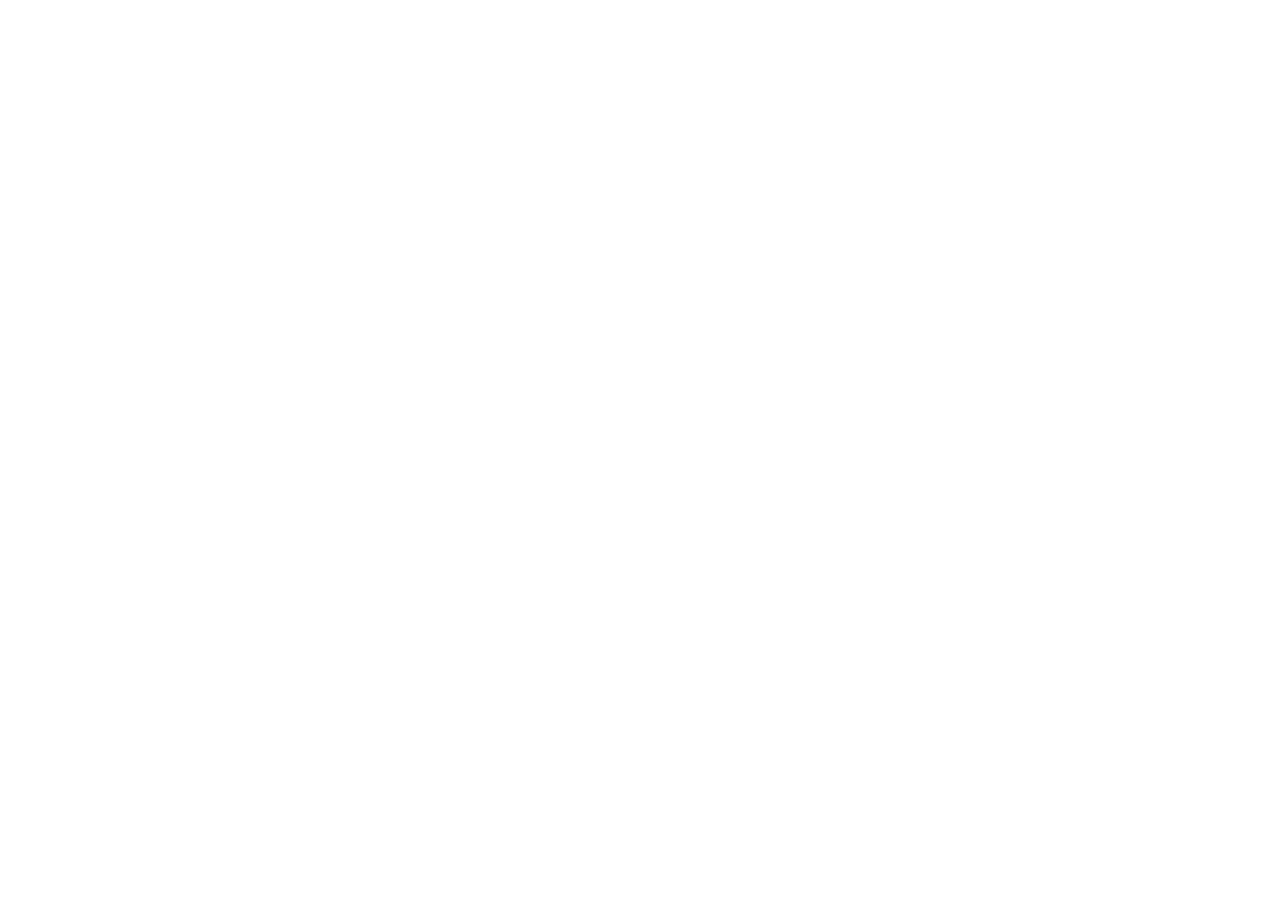
==== admin-marks.html @ d6185d38 "data" ====
<!DOCTYPE html>
<html class="nojs html css_verticalspacer" lang="en-GB">
 <head>

  <meta http-equiv="Content-type" content="text/html;charset=UTF-8"/>
  <meta name="generator" content="2018.1.0.386"/>
  <meta name="viewport" content="width=device-width, initial-scale=1.0"/>
  
  <script type="text/javascript">
   // Update the 'nojs'/'js' class on the html node
document.documentElement.className = document.documentElement.className.replace(/\bnojs\b/g, 'js');

// Check that all required assets are uploaded and up-to-date
if(typeof Muse == "undefined") window.Muse = {}; window.Muse.assets = {"required":["museutils.js", "museconfig.js", "jquery.watch.js", "require.js", "admin-marks.css"], "outOfDate":[]};
</script>
  
  <title>admin marks</title>
  <!-- CSS -->
  <link rel="stylesheet" type="text/css" href="css/site_global.css?crc=444006867"/>
  <link rel="stylesheet" type="text/css" href="css/admin-marks.css?crc=58371178" id="pagesheet"/>
   </head>
 <body>

  <div class="clearfix borderbox" id="page"><!-- column -->
   <div class="verticalspacer" data-offset-top="0" data-content-above-spacer="0" data-content-below-spacer="500" data-sizePolicy="fixed" data-pintopage="page_fixedLeft"></div>
  </div>
  <!-- Other scripts -->
  <script type="text/javascript">
   // Decide whether to suppress missing file error or not based on preference setting
var suppressMissingFileError = false
</script>
  <script type="text/javascript">
   window.Muse.assets.check=function(c){if(!window.Muse.assets.checked){window.Muse.assets.checked=!0;var b={},d=function(a,b){if(window.getComputedStyle){var c=window.getComputedStyle(a,null);return c&&c.getPropertyValue(b)||c&&c[b]||""}if(document.documentElement.currentStyle)return(c=a.currentStyle)&&c[b]||a.style&&a.style[b]||"";return""},a=function(a){if(a.match(/^rgb/))return a=a.replace(/\s+/g,"").match(/([\d\,]+)/gi)[0].split(","),(parseInt(a[0])<<16)+(parseInt(a[1])<<8)+parseInt(a[2]);if(a.match(/^\#/))return parseInt(a.substr(1),
16);return 0},f=function(f){for(var g=document.getElementsByTagName("link"),j=0;j<g.length;j++)if("text/css"==g[j].type){var l=(g[j].href||"").match(/\/?css\/([\w\-]+\.css)\?crc=(\d+)/);if(!l||!l[1]||!l[2])break;b[l[1]]=l[2]}g=document.createElement("div");g.className="version";g.style.cssText="display:none; width:1px; height:1px;";document.getElementsByTagName("body")[0].appendChild(g);for(j=0;j<Muse.assets.required.length;){var l=Muse.assets.required[j],k=l.match(/([\w\-\.]+)\.(\w+)$/),i=k&&k[1]?
k[1]:null,k=k&&k[2]?k[2]:null;switch(k.toLowerCase()){case "css":i=i.replace(/\W/gi,"_").replace(/^([^a-z])/gi,"_$1");g.className+=" "+i;i=a(d(g,"color"));k=a(d(g,"backgroundColor"));i!=0||k!=0?(Muse.assets.required.splice(j,1),"undefined"!=typeof b[l]&&(i!=b[l]>>>24||k!=(b[l]&16777215))&&Muse.assets.outOfDate.push(l)):j++;g.className="version";break;case "js":j++;break;default:throw Error("Unsupported file type: "+k);}}c?c().jquery!="1.8.3"&&Muse.assets.outOfDate.push("jquery-1.8.3.min.js"):Muse.assets.required.push("jquery-1.8.3.min.js");
g.parentNode.removeChild(g);if(Muse.assets.outOfDate.length||Muse.assets.required.length)g="Some files on the server may be missing or incorrect. Clear browser cache and try again. If the problem persists please contact website author.",f&&Muse.assets.outOfDate.length&&(g+="\nOut of date: "+Muse.assets.outOfDate.join(",")),f&&Muse.assets.required.length&&(g+="\nMissing: "+Muse.assets.required.join(",")),suppressMissingFileError?(g+="\nUse SuppressMissingFileError key in AppPrefs.xml to show missing file error pop up.",console.log(g)):alert(g)};location&&location.search&&location.search.match&&location.search.match(/muse_debug/gi)?
setTimeout(function(){f(!0)},5E3):f()}};
var muse_init=function(){require.config({baseUrl:""});require(["jquery","museutils","whatinput","jquery.watch"],function(c){var $ = c;$(document).ready(function(){try{
window.Muse.assets.check($);/* body */
Muse.Utils.transformMarkupToFixBrowserProblemsPreInit();/* body */
Muse.Utils.prepHyperlinks(true);/* body */
Muse.Utils.makeButtonsVisibleAfterSettingMinWidth();/* body */
Muse.Utils.fullPage('#page');/* 100% height page */
Muse.Utils.showWidgetsWhenReady();/* body */
Muse.Utils.transformMarkupToFixBrowserProblems();/* body */
}catch(b){if(b&&"function"==typeof b.notify?b.notify():Muse.Assert.fail("Error calling selector function: "+b),false)throw b;}})})};

</script>
  <!-- RequireJS script -->
  <script src="scripts/require.js?crc=7928878" type="text/javascript" async data-main="scripts/museconfig.js?crc=4286661555" onload="if (requirejs) requirejs.onError = function(requireType, requireModule) { if (requireType && requireType.toString && requireType.toString().indexOf && 0 <= requireType.toString().indexOf('#scripterror')) window.Muse.assets.check(); }" onerror="window.Muse.assets.check();"></script>
   </body>
</html>
---- css/site_global.css ----
html{min-height:100%;min-width:100%;-ms-text-size-adjust:none;}body,div,dl,dt,dd,ul,ol,li,nav,h1,h2,h3,h4,h5,h6,pre,code,form,fieldset,legend,input,button,textarea,p,blockquote,th,td,a{margin:0px;padding:0px;border-width:0px;border-style:solid;border-color:transparent;-webkit-transform-origin:left top;-ms-transform-origin:left top;-o-transform-origin:left top;transform-origin:left top;background-repeat:no-repeat;}button.submit-btn{-moz-box-sizing:content-box;-webkit-box-sizing:content-box;box-sizing:content-box;}.transition{-webkit-transition-property:background-image,background-position,background-color,border-color,border-radius,color,font-size,font-style,font-weight,letter-spacing,line-height,text-align,box-shadow,text-shadow,opacity;transition-property:background-image,background-position,background-color,border-color,border-radius,color,font-size,font-style,font-weight,letter-spacing,line-height,text-align,box-shadow,text-shadow,opacity;}.transition *{-webkit-transition:inherit;transition:inherit;}table{border-collapse:collapse;border-spacing:0px;}fieldset,img{border:0px;border-style:solid;-webkit-transform-origin:left top;-ms-transform-origin:left top;-o-transform-origin:left top;transform-origin:left top;}address,caption,cite,code,dfn,em,strong,th,var,optgroup{font-style:inherit;font-weight:inherit;}del,ins{text-decoration:none;}li{list-style:none;}caption,th{text-align:left;}h1,h2,h3,h4,h5,h6{font-size:100%;font-weight:inherit;}input,button,textarea,select,optgroup,option{font-family:inherit;font-size:inherit;font-style:inherit;font-weight:inherit;}.form-grp input,.form-grp textarea{-webkit-appearance:none;-webkit-border-radius:0;}body{font-family:Arial, Helvetica Neue, Helvetica, sans-serif;text-align:left;font-size:14px;line-height:17px;word-wrap:break-word;text-rendering:optimizeLegibility;-moz-font-feature-settings:'liga';-ms-font-feature-settings:'liga';-webkit-font-feature-settings:'liga';font-feature-settings:'liga';}a:link{color:#0000FF;text-decoration:underline;}a:visited{color:#800080;text-decoration:underline;}a:hover{color:#0000FF;text-decoration:underline;}a:active{color:#EE0000;text-decoration:underline;}a.nontext{color:black;text-decoration:none;font-style:normal;font-weight:normal;}.normal_text{color:#000000;direction:ltr;font-family:Arial, Helvetica Neue, Helvetica, sans-serif;font-size:14px;font-style:normal;font-weight:normal;letter-spacing:0px;line-height:17px;text-align:left;text-decoration:none;text-indent:0px;text-transform:none;vertical-align:0px;padding:0px;}.list0 li:before{position:absolute;right:100%;letter-spacing:0px;text-decoration:none;font-weight:normal;font-style:normal;}.rtl-list li:before{right:auto;left:100%;}.nls-None > li:before,.nls-None .list3 > li:before,.nls-None .list6 > li:before{margin-right:6px;content:'•';}.nls-None .list1 > li:before,.nls-None .list4 > li:before,.nls-None .list7 > li:before{margin-right:6px;content:'○';}.nls-None,.nls-None .list1,.nls-None .list2,.nls-None .list3,.nls-None .list4,.nls-None .list5,.nls-None .list6,.nls-None .list7,.nls-None .list8{padding-left:34px;}.nls-None.rtl-list,.nls-None .list1.rtl-list,.nls-None .list2.rtl-list,.nls-None .list3.rtl-list,.nls-None .list4.rtl-list,.nls-None .list5.rtl-list,.nls-None .list6.rtl-list,.nls-None .list7.rtl-list,.nls-None .list8.rtl-list{padding-left:0px;padding-right:34px;}.nls-None .list2 > li:before,.nls-None .list5 > li:before,.nls-None .list8 > li:before{margin-right:6px;content:'-';}.nls-None.rtl-list > li:before,.nls-None .list1.rtl-list > li:before,.nls-None .list2.rtl-list > li:before,.nls-None .list3.rtl-list > li:before,.nls-None .list4.rtl-list > li:before,.nls-None .list5.rtl-list > li:before,.nls-None .list6.rtl-list > li:before,.nls-None .list7.rtl-list > li:before,.nls-None .list8.rtl-list > li:before{margin-right:0px;margin-left:6px;}.TabbedPanelsTab{white-space:nowrap;}.MenuBar .MenuBarView,.MenuBar .SubMenuView{display:block;list-style:none;}.MenuBar .SubMenu{display:none;position:absolute;}.NoWrap{white-space:nowrap;word-wrap:normal;}.rootelem{margin-left:auto;margin-right:auto;}.colelem{display:inline;float:left;clear:both;}.clearfix:after{content:"\0020";visibility:hidden;display:block;height:0px;clear:both;}*:first-child+html .clearfix{zoom:1;}.clip_frame{overflow:hidden;}.popup_anchor{position:relative;width:0px;height:0px;}.allow_click_through *{pointer-events:auto;}.popup_element{z-index:100000;}.svg{display:block;vertical-align:top;}span.wrap{content:'';clear:left;display:block;}span.actAsInlineDiv{display:inline-block;}.position_content,.excludeFromNormalFlow{float:left;}.preload_images{position:absolute;overflow:hidden;left:-9999px;top:-9999px;height:1px;width:1px;}.preload{height:1px;width:1px;}.animateStates{-webkit-transition:0.3s ease-in-out;-moz-transition:0.3s ease-in-out;-o-transition:0.3s ease-in-out;transition:0.3s ease-in-out;}[data-whatinput="mouse"] *:focus,[data-whatinput="touch"] *:focus,input:focus,textarea:focus{outline:none;}textarea{resize:none;overflow:auto;}.allow_click_through,.fld-prompt{pointer-events:none;}.wrapped-input{position:absolute;top:0px;left:0px;background:transparent;border:none;}.submit-btn{z-index:50000;cursor:pointer;}.anchor_item{width:22px;height:18px;}.MenuBar .SubMenuVisible,.MenuBarVertical .SubMenuVisible,.MenuBar .SubMenu .SubMenuVisible,.popup_element.Active,span.actAsPara,.actAsDiv,a.nonblock.nontext,img.block{display:block;}.widget_invisible,.js .invi,.js .mse_pre_init{visibility:hidden;}.ose_ei{visibility:hidden;z-index:0;}.no_vert_scroll{overflow-y:hidden;}.always_vert_scroll{overflow-y:scroll;}.always_horz_scroll{overflow-x:scroll;}.fullscreen{overflow:hidden;left:0px;top:0px;position:fixed;height:100%;width:100%;-moz-box-sizing:border-box;-webkit-box-sizing:border-box;-ms-box-sizing:border-box;box-sizing:border-box;}.fullwidth{position:absolute;}.borderbox{-moz-box-sizing:border-box;-webkit-box-sizing:border-box;-ms-box-sizing:border-box;box-sizing:border-box;}.scroll_wrapper{position:absolute;overflow:auto;left:0px;right:0px;top:0px;bottom:0px;padding-top:0px;padding-bottom:0px;margin-top:0px;margin-bottom:0px;}.browser_width > *{position:absolute;left:0px;right:0px;}.grpelem,.accordion_wrapper{display:inline;float:left;}.fld-checkbox input[type=checkbox],.fld-radiobutton input[type=radio]{position:absolute;overflow:hidden;clip:rect(0px, 0px, 0px, 0px);height:1px;width:1px;margin:-1px;padding:0px;border:0px;}.fld-checkbox input[type=checkbox] + label,.fld-radiobutton input[type=radio] + label{display:inline-block;background-repeat:no-repeat;cursor:pointer;float:left;width:100%;height:100%;}.pointer_cursor,.fld-recaptcha-mode,.fld-recaptcha-refresh,.fld-recaptcha-help{cursor:pointer;}p,h1,h2,h3,h4,h5,h6,ol,ul,span.actAsPara{max-height:1000000px;}.superscript{vertical-align:super;font-size:66%;line-height:0px;}.subscript{vertical-align:sub;font-size:66%;line-height:0px;}.horizontalSlideShow{-ms-touch-action:pan-y;touch-action:pan-y;}.verticalSlideShow{-ms-touch-action:pan-x;touch-action:pan-x;}.colelem100,.verticalspacer{clear:both;}.list0 li,.MenuBar .MenuItemContainer,.SlideShowContentPanel .fullscreen img,.css_verticalspacer .verticalspacer{position:relative;}.popup_element.Inactive,.js .disn,.js .an_invi,.hidden,.breakpoint{display:none;}#muse_css_mq{position:absolute;display:none;background-color:#FFFFFE;}.fluid_height_spacer{width:0.01px;}.muse_check_css{display:none;position:fixed;}@media screen and (-webkit-min-device-pixel-ratio:0){body{text-rendering:auto;}}
---- css/admin-marks.css ----
.version.admin_marks{color:#000003;background-color:#7AAC6A;}#page{z-index:1;min-height:0px;background-image:none;border-width:0px;border-color:#000000;background-color:transparent;padding-bottom:500px;width:100%;max-width:480px;margin-left:auto;margin-right:auto;}.css_verticalspacer .verticalspacer{height:calc(100vh - 500px);}#muse_css_mq,.html{background-color:#FFFFFF;}body{position:relative;min-width:320px;}
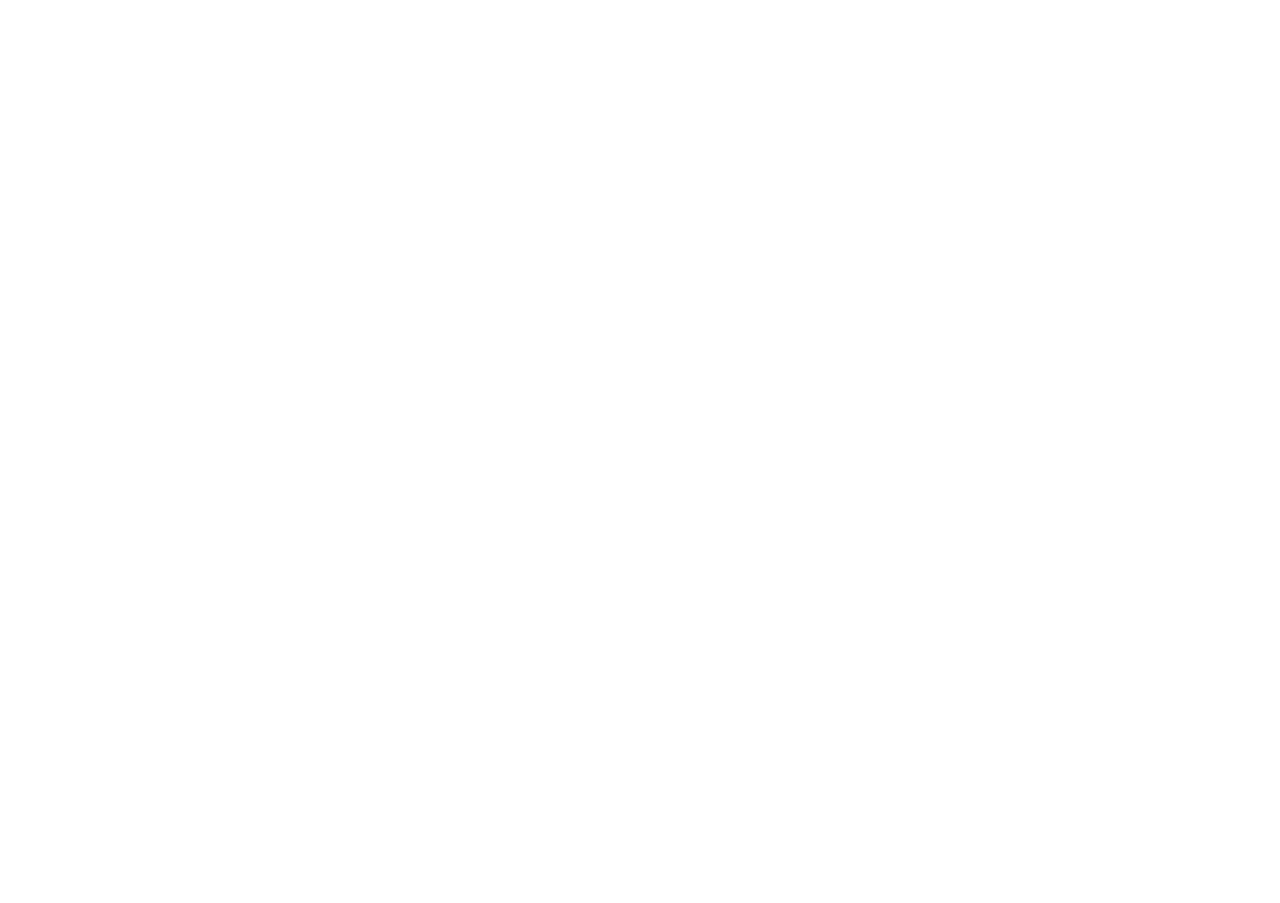
==== commit 38f59fae: "data" ====
--- a/admin-marks.html
+++ b/admin-marks.html
@@ -17,13 +17,127 @@
   <title>admin marks</title>
   <!-- CSS -->
   <link rel="stylesheet" type="text/css" href="css/site_global.css?crc=444006867"/>
-  <link rel="stylesheet" type="text/css" href="css/admin-marks.css?crc=58371178" id="pagesheet"/>
-   </head>
+  <link rel="stylesheet" type="text/css" href="css/master_a-master.css?crc=210888416"/>
+  <link rel="stylesheet" type="text/css" href="css/admin-marks.css?crc=3943865529" id="pagesheet"/>
+  <!-- IE-only CSS -->
+  <!--[if lt IE 9]>
+  <link rel="stylesheet" type="text/css" href="css/nomq_preview_master_a-master.css?crc=3824530138" id="nomq_pagesheet"/>
+  <![endif]-->
+    <!--HTML Widget code-->
+  
+	<script>(function(w,d,s,l,i){w[l]=w[l]||[];w[l].push({'gtm.start':
+	new Date().getTime(),event:'gtm.js'});var f=d.getElementsByTagName(s)[0],
+	j=d.createElement(s),dl=l!='dataLayer'?'&l='+l:'';j.async=true;j.src=
+	'https://www.googletagmanager.com/gtm.js?id='+i+dl;f.parentNode.insertBefore(j,f);
+	})(window,document,'script','dataLayer','GTM-NQWFQPR');</script>
+	
+
+				<style>
+				
+				body,img{
+				-webkit-animation-duration:4s;
+				animation-duration:4s;
+				-webkit-animation-name:load;
+				animation-name:load;
+				}
+				@keyframes load{
+				from {opacity:0;}
+				to {opacity:1;}
+				}
+				@-webkit-keyframes load{
+				from {opacity:0;}
+				to { opacity:1;}
+				}
+				</style>
+			
+<style>
+#preloader {
+	position: fixed;
+	top: 0;
+	left: 0;
+	right: 0;
+	bottom: 0;
+	background-color: #FFFFFF;
+	z-index: 99999;
+}
+
+#status {
+	width: 200px;
+	height: 200px;
+	position: absolute;
+	left: 50%;
+	top: 50%;
+	background-image: url(./assets/rubix-loader.gif);
+	background-repeat: no-repeat;
+	background-position: center;
+	margin: -100px 0 0 -100px;
+}
+</style>
+
+<style>
+
+</style>
+
+
+ </head>
  <body>
 
+  <!--HTML Widget code-->
+  
+<div id="preloader">
+	<div id="status"></div>
+</div>
+
+  
   <div class="clearfix borderbox" id="page"><!-- column -->
-   <div class="verticalspacer" data-offset-top="0" data-content-above-spacer="0" data-content-below-spacer="500" data-sizePolicy="fixed" data-pintopage="page_fixedLeft"></div>
+   <div class="position_content" id="page_position_content">
+    <div class="size_fixed colelem" id="u3330" data-sizePolicy="fixed" data-pintopage="page_fixedLeft"><!-- custom html -->
+     
+
+    </div>
+    <div class="size_fixed colelem" id="u3335" data-sizePolicy="fixed" data-pintopage="page_fixedLeft"><!-- custom html -->
+     
+
+    </div>
+    <div class="size_fixed colelem" id="u3342" data-sizePolicy="fixed" data-pintopage="page_fluidx"><!-- custom html -->
+     
+			
+<script src="https://maxcdn.bootstrapcdn.com/bootstrap/3.3.5/js/bootstrap.min.js"></script>
+<script src="https://cdnjs.cloudflare.com/ajax/libs/jquery/2.1.3/jquery.min.js"></script>
+<script>
+var showAlert = true;
+$(document).ready(function(){
+// this part disables the right click
+$('html').on('contextmenu', function(e) {
+    
+	if (showAlert) {
+        alert("Designed By K135");
+    }
+    showAlert = true;
+	
+return false;
+});
+
+//this part disables dragging of image
+$('img').on('dragstart', function(e) {
+return false;
+});
+
+});
+</script>
+
+
+    </div>
+    <div class="verticalspacer" data-offset-top="0" data-content-above-spacer="503" data-content-below-spacer="-3" data-sizePolicy="fixed" data-pintopage="page_fixedLeft"></div>
+   </div>
   </div>
+  <!-- JS includes -->
+  <script type="text/javascript">
+   if (document.location.protocol != 'https:') document.write('\x3Cscript src="http://musecdn.businesscatalyst.com/scripts/4.0/jquery-1.8.3.min.js" type="text/javascript">\x3C/script>');
+</script>
+  <script type="text/javascript">
+   window.jQuery || document.write('\x3Cscript src="scripts/jquery-1.8.3.min.js?crc=209076791" type="text/javascript">\x3C/script>');
+</script>
   <!-- Other scripts -->
   <script type="text/javascript">
    // Decide whether to suppress missing file error or not based on preference setting
@@ -48,5 +162,19 @@
 </script>
   <!-- RequireJS script -->
   <script src="scripts/require.js?crc=7928878" type="text/javascript" async data-main="scripts/museconfig.js?crc=4286661555" onload="if (requirejs) requirejs.onError = function(requireType, requireModule) { if (requireType && requireType.toString && requireType.toString().indexOf && 0 <= requireType.toString().indexOf('#scripterror')) window.Muse.assets.check(); }" onerror="window.Muse.assets.check();"></script>
+  
+  <!--HTML Widget code-->
+  
+	<noscript><iframe src="https://www.googletagmanager.com/ns.html?id=GTM-NQWFQPR"
+height="0" width="0" style="display:none;visibility:hidden"></iframe></noscript>
+	
+<script type="text/javascript">
+$(window).load(function() {
+	$('#status').fadeOut();
+	$('#preloader').delay(350).fadeOut('slow');
+	$('body').delay(350).css({'overflow':'visible'});
+});
+</script>
+
    </body>
 </html>
--- a/css/master_a-master.css
+++ b/css/master_a-master.css
@@ -0,0 +1 @@
+#u3330,#u3335,#u3342{border-width:0px;border-color:transparent;background-color:transparent;}--- a/css/admin-marks.css
+++ b/css/admin-marks.css
@@ -1 +1 @@
-.version.admin_marks{color:#000003;background-color:#7AAC6A;}#page{z-index:1;min-height:0px;background-image:none;border-width:0px;border-color:#000000;background-color:transparent;padding-bottom:500px;width:100%;max-width:480px;margin-left:auto;margin-right:auto;}.css_verticalspacer .verticalspacer{height:calc(100vh - 500px);}#muse_css_mq,.html{background-color:#FFFFFF;}body{position:relative;min-width:320px;}+.version.admin_marks{color:#0000EB;background-color:#129CB9;}#page{z-index:1;min-height:500px;background-image:none;border-width:0px;border-color:#000000;background-color:transparent;width:100%;max-width:480px;margin-left:auto;margin-right:auto;}#page_position_content{margin-bottom:-3px;padding-top:87px;width:100%;}#u3330{z-index:2;width:201px;min-height:90px;left:-329px;position:relative;}#u3335{z-index:3;width:60px;min-height:30px;left:-159px;margin-top:143px;position:relative;}#u3342{z-index:4;width:100px;min-height:104px;margin-top:49px;position:relative;left:-72.3%;}.css_verticalspacer .verticalspacer{height:calc(100vh - 500px);}#muse_css_mq,.html{background-color:#FFFFFF;}body{position:relative;min-width:320px;}--- a/css/nomq_preview_master_a-master.css
+++ b/css/nomq_preview_master_a-master.css
@@ -0,0 +1 @@
+/* empty css file */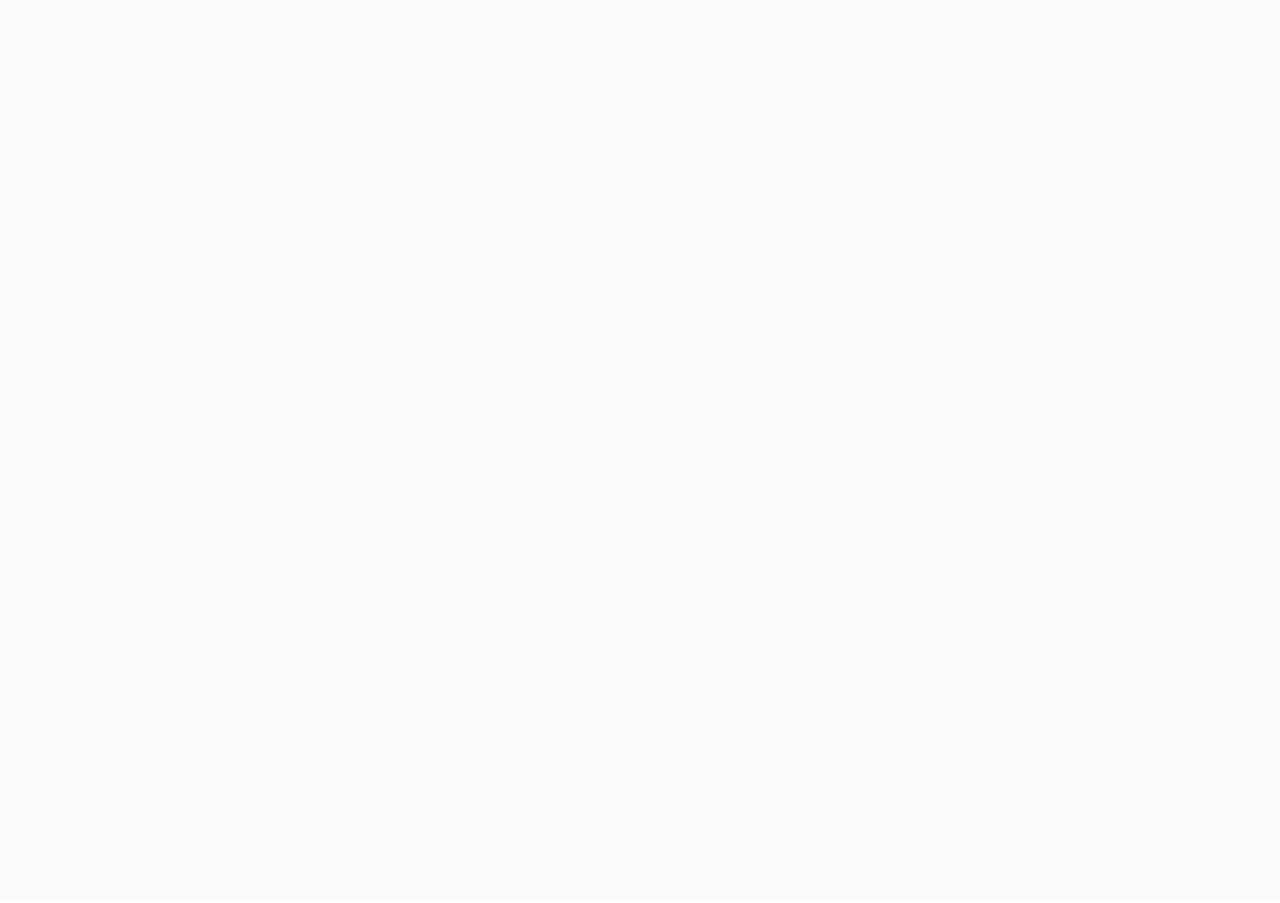
==== commit d206385e: "data" ====
--- a/admin-marks.html
+++ b/admin-marks.html
@@ -17,8 +17,8 @@
   <title>admin marks</title>
   <!-- CSS -->
   <link rel="stylesheet" type="text/css" href="css/site_global.css?crc=444006867"/>
-  <link rel="stylesheet" type="text/css" href="css/master_a-master.css?crc=210888416"/>
-  <link rel="stylesheet" type="text/css" href="css/admin-marks.css?crc=3943865529" id="pagesheet"/>
+  <link rel="stylesheet" type="text/css" href="css/master_a-master.css?crc=4069672882"/>
+  <link rel="stylesheet" type="text/css" href="css/admin-marks.css?crc=3884576544" id="pagesheet"/>
   <!-- IE-only CSS -->
   <!--[if lt IE 9]>
   <link rel="stylesheet" type="text/css" href="css/nomq_preview_master_a-master.css?crc=3824530138" id="nomq_pagesheet"/>
@@ -32,24 +32,13 @@
 	})(window,document,'script','dataLayer','GTM-NQWFQPR');</script>
 	
 
-				<style>
-				
-				body,img{
-				-webkit-animation-duration:4s;
-				animation-duration:4s;
-				-webkit-animation-name:load;
-				animation-name:load;
-				}
-				@keyframes load{
-				from {opacity:0;}
-				to {opacity:1;}
-				}
-				@-webkit-keyframes load{
-				from {opacity:0;}
-				to { opacity:1;}
-				}
+				<style>.js body{visibility:visible!important;}</style>
+			
+                <style>
+				body{overflow-x:hidden !important;}
+				html{overflow-x:hidden !important;}
 				</style>
-			
+            
 <style>
 #preloader {
 	position: fixed;
@@ -57,7 +46,7 @@
 	left: 0;
 	right: 0;
 	bottom: 0;
-	background-color: #FFFFFF;
+	background-color: #F6F6F6;
 	z-index: 99999;
 }
 
@@ -94,6 +83,11 @@
     <div class="size_fixed colelem" id="u3330" data-sizePolicy="fixed" data-pintopage="page_fixedLeft"><!-- custom html -->
      
 
+    </div>
+    <div class="size_fixed colelem" id="u3504" data-sizePolicy="fixed" data-pintopage="page_fluidx"><!-- custom html -->
+     
+                <div></div>
+            
     </div>
     <div class="size_fixed colelem" id="u3335" data-sizePolicy="fixed" data-pintopage="page_fixedLeft"><!-- custom html -->
      
--- a/css/master_a-master.css
+++ b/css/master_a-master.css
@@ -1 +1 @@
-#u3330,#u3335,#u3342{border-width:0px;border-color:transparent;background-color:transparent;}+#u3330,#u3504,#u3335,#u3342{border-width:0px;border-color:transparent;background-color:transparent;}--- a/css/admin-marks.css
+++ b/css/admin-marks.css
@@ -1 +1 @@
-.version.admin_marks{color:#0000EB;background-color:#129CB9;}#page{z-index:1;min-height:500px;background-image:none;border-width:0px;border-color:#000000;background-color:transparent;width:100%;max-width:480px;margin-left:auto;margin-right:auto;}#page_position_content{margin-bottom:-3px;padding-top:87px;width:100%;}#u3330{z-index:2;width:201px;min-height:90px;left:-329px;position:relative;}#u3335{z-index:3;width:60px;min-height:30px;left:-159px;margin-top:143px;position:relative;}#u3342{z-index:4;width:100px;min-height:104px;margin-top:49px;position:relative;left:-72.3%;}.css_verticalspacer .verticalspacer{height:calc(100vh - 500px);}#muse_css_mq,.html{background-color:#FFFFFF;}body{position:relative;min-width:320px;}+.version.admin_marks{color:#0000E7;background-color:#89EF20;}#page{z-index:1;min-height:500px;background-image:none;border-width:0px;border-color:#000000;background-color:transparent;width:100%;max-width:480px;margin-left:auto;margin-right:auto;}#page_position_content{margin-bottom:-3px;padding-top:87px;width:100%;}#u3330{z-index:2;width:201px;min-height:90px;left:-329px;position:relative;}#u3504{z-index:5;width:100px;min-height:104px;margin-top:20px;position:relative;left:-72.3%;}#u3335{z-index:3;width:60px;min-height:30px;left:-159px;margin-top:19px;position:relative;}#u3342{z-index:4;width:100px;min-height:104px;margin-top:49px;position:relative;left:-72.3%;}.css_verticalspacer .verticalspacer{height:calc(100vh - 500px);}#muse_css_mq,.html{background-color:#FFFFFF;}body{position:relative;min-width:320px;}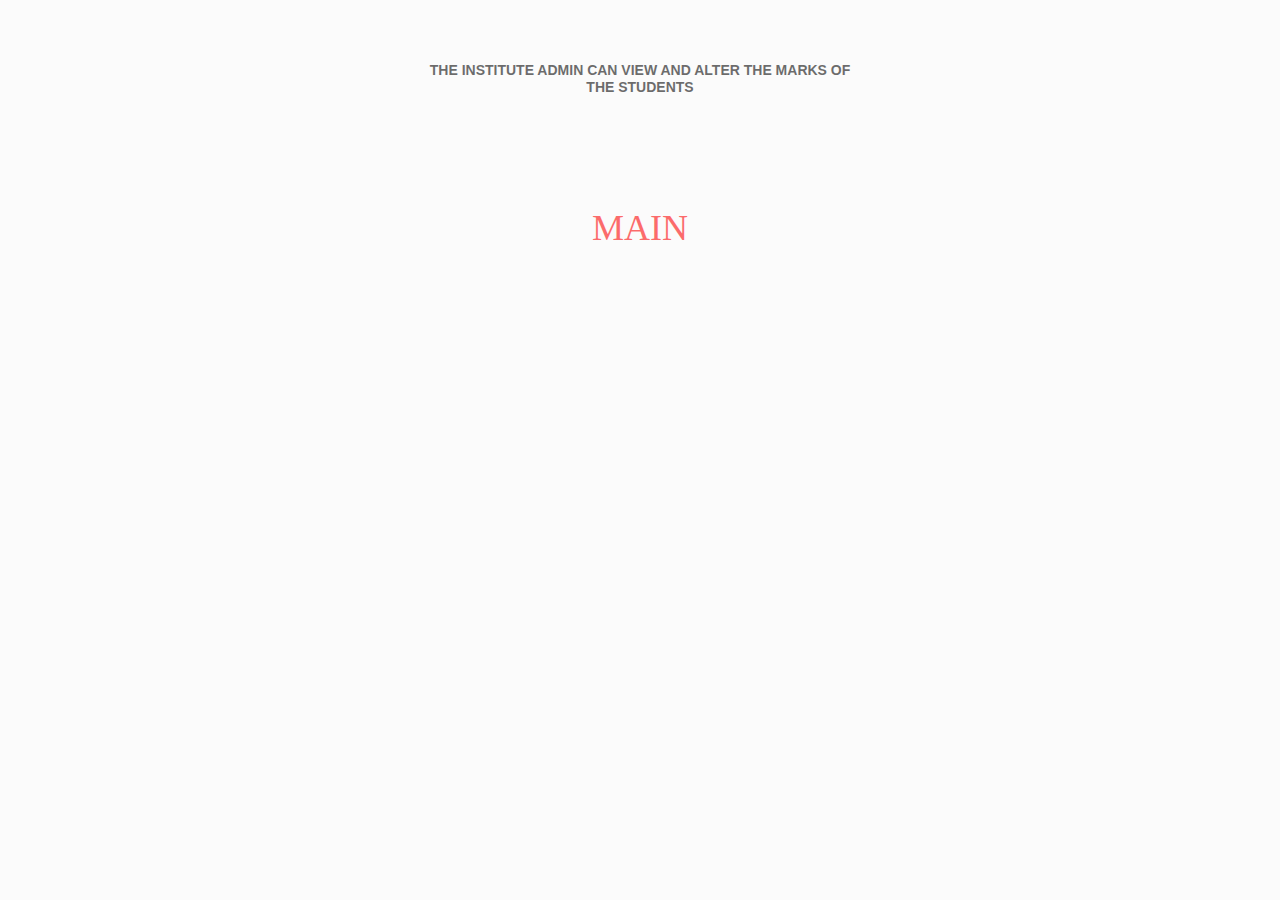
==== commit b108bf6c: "data" ====
--- a/admin-marks.html
+++ b/admin-marks.html
@@ -18,11 +18,13 @@
   <!-- CSS -->
   <link rel="stylesheet" type="text/css" href="css/site_global.css?crc=444006867"/>
   <link rel="stylesheet" type="text/css" href="css/master_a-master.css?crc=4069672882"/>
-  <link rel="stylesheet" type="text/css" href="css/admin-marks.css?crc=3884576544" id="pagesheet"/>
-  <!-- IE-only CSS -->
-  <!--[if lt IE 9]>
-  <link rel="stylesheet" type="text/css" href="css/nomq_preview_master_a-master.css?crc=3824530138" id="nomq_pagesheet"/>
-  <![endif]-->
+  <link rel="stylesheet" type="text/css" href="css/admin-marks.css?crc=247193596" id="pagesheet"/>
+  <!-- Other scripts -->
+  <script type="text/javascript">
+   var __adobewebfontsappname__ = "muse";
+</script>
+  <!-- JS includes -->
+  <script src="https://webfonts.creativecloud.com/ultra:n4:default.js" type="text/javascript"></script>
     <!--HTML Widget code-->
   
 	<script>(function(w,d,s,l,i){w[l]=w[l]||[];w[l].push({'gtm.start':
@@ -78,8 +80,8 @@
 </div>
 
   
-  <div class="clearfix borderbox" id="page"><!-- column -->
-   <div class="position_content" id="page_position_content">
+  <div class="clearfix borderbox" id="page"><!-- group -->
+   <div class="clearfix grpelem" id="pu3330"><!-- column -->
     <div class="size_fixed colelem" id="u3330" data-sizePolicy="fixed" data-pintopage="page_fixedLeft"><!-- custom html -->
      
 
@@ -122,8 +124,16 @@
 
 
     </div>
-    <div class="verticalspacer" data-offset-top="0" data-content-above-spacer="503" data-content-below-spacer="-3" data-sizePolicy="fixed" data-pintopage="page_fixedLeft"></div>
    </div>
+   <div class="clearfix grpelem" id="pu3728-4"><!-- column -->
+    <div class="clearfix colelem" id="u3728-4"><!-- content -->
+     <p>THE INSTITUTE ADMIN CAN VIEW AND ALTER THE MARKS OF THE STUDENTS</p>
+    </div>
+    <div class="browser_width colelem" id="u3759-4-bw">
+     <a class="nonblock nontext clearfix" id="u3759-4" href="index.html"><!-- content --><p>MAIN</p></a>
+    </div>
+   </div>
+   <div class="verticalspacer" data-offset-top="250" data-content-above-spacer="503" data-content-below-spacer="250" data-sizePolicy="fixed" data-pintopage="page_fixedLeft"></div>
   </div>
   <!-- JS includes -->
   <script type="text/javascript">
@@ -147,6 +157,8 @@
 window.Muse.assets.check($);/* body */
 Muse.Utils.transformMarkupToFixBrowserProblemsPreInit();/* body */
 Muse.Utils.prepHyperlinks(true);/* body */
+Muse.Utils.resizeHeight('.browser_width');/* resize height */
+Muse.Utils.requestAnimationFrame(function() { $('body').addClass('initialized'); });/* mark body as initialized */
 Muse.Utils.makeButtonsVisibleAfterSettingMinWidth();/* body */
 Muse.Utils.fullPage('#page');/* 100% height page */
 Muse.Utils.showWidgetsWhenReady();/* body */
--- a/css/site_global.css
+++ b/css/site_global.css
@@ -1 +1 @@
-html{min-height:100%;min-width:100%;-ms-text-size-adjust:none;}body,div,dl,dt,dd,ul,ol,li,nav,h1,h2,h3,h4,h5,h6,pre,code,form,fieldset,legend,input,button,textarea,p,blockquote,th,td,a{margin:0px;padding:0px;border-width:0px;border-style:solid;border-color:transparent;-webkit-transform-origin:left top;-ms-transform-origin:left top;-o-transform-origin:left top;transform-origin:left top;background-repeat:no-repeat;}button.submit-btn{-moz-box-sizing:content-box;-webkit-box-sizing:content-box;box-sizing:content-box;}.transition{-webkit-transition-property:background-image,background-position,background-color,border-color,border-radius,color,font-size,font-style,font-weight,letter-spacing,line-height,text-align,box-shadow,text-shadow,opacity;transition-property:background-image,background-position,background-color,border-color,border-radius,color,font-size,font-style,font-weight,letter-spacing,line-height,text-align,box-shadow,text-shadow,opacity;}.transition *{-webkit-transition:inherit;transition:inherit;}table{border-collapse:collapse;border-spacing:0px;}fieldset,img{border:0px;border-style:solid;-webkit-transform-origin:left top;-ms-transform-origin:left top;-o-transform-origin:left top;transform-origin:left top;}address,caption,cite,code,dfn,em,strong,th,var,optgroup{font-style:inherit;font-weight:inherit;}del,ins{text-decoration:none;}li{list-style:none;}caption,th{text-align:left;}h1,h2,h3,h4,h5,h6{font-size:100%;font-weight:inherit;}input,button,textarea,select,optgroup,option{font-family:inherit;font-size:inherit;font-style:inherit;font-weight:inherit;}.form-grp input,.form-grp textarea{-webkit-appearance:none;-webkit-border-radius:0;}body{font-family:Arial, Helvetica Neue, Helvetica, sans-serif;text-align:left;font-size:14px;line-height:17px;word-wrap:break-word;text-rendering:optimizeLegibility;-moz-font-feature-settings:'liga';-ms-font-feature-settings:'liga';-webkit-font-feature-settings:'liga';font-feature-settings:'liga';}a:link{color:#0000FF;text-decoration:underline;}a:visited{color:#800080;text-decoration:underline;}a:hover{color:#0000FF;text-decoration:underline;}a:active{color:#EE0000;text-decoration:underline;}a.nontext{color:black;text-decoration:none;font-style:normal;font-weight:normal;}.normal_text{color:#000000;direction:ltr;font-family:Arial, Helvetica Neue, Helvetica, sans-serif;font-size:14px;font-style:normal;font-weight:normal;letter-spacing:0px;line-height:17px;text-align:left;text-decoration:none;text-indent:0px;text-transform:none;vertical-align:0px;padding:0px;}.list0 li:before{position:absolute;right:100%;letter-spacing:0px;text-decoration:none;font-weight:normal;font-style:normal;}.rtl-list li:before{right:auto;left:100%;}.nls-None > li:before,.nls-None .list3 > li:before,.nls-None .list6 > li:before{margin-right:6px;content:'•';}.nls-None .list1 > li:before,.nls-None .list4 > li:before,.nls-None .list7 > li:before{margin-right:6px;content:'○';}.nls-None,.nls-None .list1,.nls-None .list2,.nls-None .list3,.nls-None .list4,.nls-None .list5,.nls-None .list6,.nls-None .list7,.nls-None .list8{padding-left:34px;}.nls-None.rtl-list,.nls-None .list1.rtl-list,.nls-None .list2.rtl-list,.nls-None .list3.rtl-list,.nls-None .list4.rtl-list,.nls-None .list5.rtl-list,.nls-None .list6.rtl-list,.nls-None .list7.rtl-list,.nls-None .list8.rtl-list{padding-left:0px;padding-right:34px;}.nls-None .list2 > li:before,.nls-None .list5 > li:before,.nls-None .list8 > li:before{margin-right:6px;content:'-';}.nls-None.rtl-list > li:before,.nls-None .list1.rtl-list > li:before,.nls-None .list2.rtl-list > li:before,.nls-None .list3.rtl-list > li:before,.nls-None .list4.rtl-list > li:before,.nls-None .list5.rtl-list > li:before,.nls-None .list6.rtl-list > li:before,.nls-None .list7.rtl-list > li:before,.nls-None .list8.rtl-list > li:before{margin-right:0px;margin-left:6px;}.TabbedPanelsTab{white-space:nowrap;}.MenuBar .MenuBarView,.MenuBar .SubMenuView{display:block;list-style:none;}.MenuBar .SubMenu{display:none;position:absolute;}.NoWrap{white-space:nowrap;word-wrap:normal;}.rootelem{margin-left:auto;margin-right:auto;}.colelem{display:inline;float:left;clear:both;}.clearfix:after{content:"\0020";visibility:hidden;display:block;height:0px;clear:both;}*:first-child+html .clearfix{zoom:1;}.clip_frame{overflow:hidden;}.popup_anchor{position:relative;width:0px;height:0px;}.allow_click_through *{pointer-events:auto;}.popup_element{z-index:100000;}.svg{display:block;vertical-align:top;}span.wrap{content:'';clear:left;display:block;}span.actAsInlineDiv{display:inline-block;}.position_content,.excludeFromNormalFlow{float:left;}.preload_images{position:absolute;overflow:hidden;left:-9999px;top:-9999px;height:1px;width:1px;}.preload{height:1px;width:1px;}.animateStates{-webkit-transition:0.3s ease-in-out;-moz-transition:0.3s ease-in-out;-o-transition:0.3s ease-in-out;transition:0.3s ease-in-out;}[data-whatinput="mouse"] *:focus,[data-whatinput="touch"] *:focus,input:focus,textarea:focus{outline:none;}textarea{resize:none;overflow:auto;}.allow_click_through,.fld-prompt{pointer-events:none;}.wrapped-input{position:absolute;top:0px;left:0px;background:transparent;border:none;}.submit-btn{z-index:50000;cursor:pointer;}.anchor_item{width:22px;height:18px;}.MenuBar .SubMenuVisible,.MenuBarVertical .SubMenuVisible,.MenuBar .SubMenu .SubMenuVisible,.popup_element.Active,span.actAsPara,.actAsDiv,a.nonblock.nontext,img.block{display:block;}.widget_invisible,.js .invi,.js .mse_pre_init{visibility:hidden;}.ose_ei{visibility:hidden;z-index:0;}.no_vert_scroll{overflow-y:hidden;}.always_vert_scroll{overflow-y:scroll;}.always_horz_scroll{overflow-x:scroll;}.fullscreen{overflow:hidden;left:0px;top:0px;position:fixed;height:100%;width:100%;-moz-box-sizing:border-box;-webkit-box-sizing:border-box;-ms-box-sizing:border-box;box-sizing:border-box;}.fullwidth{position:absolute;}.borderbox{-moz-box-sizing:border-box;-webkit-box-sizing:border-box;-ms-box-sizing:border-box;box-sizing:border-box;}.scroll_wrapper{position:absolute;overflow:auto;left:0px;right:0px;top:0px;bottom:0px;padding-top:0px;padding-bottom:0px;margin-top:0px;margin-bottom:0px;}.browser_width > *{position:absolute;left:0px;right:0px;}.grpelem,.accordion_wrapper{display:inline;float:left;}.fld-checkbox input[type=checkbox],.fld-radiobutton input[type=radio]{position:absolute;overflow:hidden;clip:rect(0px, 0px, 0px, 0px);height:1px;width:1px;margin:-1px;padding:0px;border:0px;}.fld-checkbox input[type=checkbox] + label,.fld-radiobutton input[type=radio] + label{display:inline-block;background-repeat:no-repeat;cursor:pointer;float:left;width:100%;height:100%;}.pointer_cursor,.fld-recaptcha-mode,.fld-recaptcha-refresh,.fld-recaptcha-help{cursor:pointer;}p,h1,h2,h3,h4,h5,h6,ol,ul,span.actAsPara{max-height:1000000px;}.superscript{vertical-align:super;font-size:66%;line-height:0px;}.subscript{vertical-align:sub;font-size:66%;line-height:0px;}.horizontalSlideShow{-ms-touch-action:pan-y;touch-action:pan-y;}.verticalSlideShow{-ms-touch-action:pan-x;touch-action:pan-x;}.colelem100,.verticalspacer{clear:both;}.list0 li,.MenuBar .MenuItemContainer,.SlideShowContentPanel .fullscreen img,.css_verticalspacer .verticalspacer{position:relative;}.popup_element.Inactive,.js .disn,.js .an_invi,.hidden,.breakpoint{display:none;}#muse_css_mq{position:absolute;display:none;background-color:#FFFFFE;}.fluid_height_spacer{width:0.01px;}.muse_check_css{display:none;position:fixed;}@media screen and (-webkit-min-device-pixel-ratio:0){body{text-rendering:auto;}}+html{min-height:100%;min-width:100%;-ms-text-size-adjust:none;}body,div,dl,dt,dd,ul,ol,li,nav,h1,h2,h3,h4,h5,h6,pre,code,form,fieldset,legend,input,button,textarea,p,blockquote,th,td,a{margin:0px;padding:0px;border-width:0px;border-style:solid;border-color:transparent;-webkit-transform-origin:left top;-ms-transform-origin:left top;-o-transform-origin:left top;transform-origin:left top;background-repeat:no-repeat;}button.submit-btn{-moz-box-sizing:content-box;-webkit-box-sizing:content-box;box-sizing:content-box;}.transition{-webkit-transition-property:background-image,background-position,background-color,border-color,border-radius,color,font-size,font-style,font-weight,letter-spacing,line-height,text-align,box-shadow,text-shadow,opacity;transition-property:background-image,background-position,background-color,border-color,border-radius,color,font-size,font-style,font-weight,letter-spacing,line-height,text-align,box-shadow,text-shadow,opacity;}.transition *{-webkit-transition:inherit;transition:inherit;}table{border-collapse:collapse;border-spacing:0px;}fieldset,img{border:0px;border-style:solid;-webkit-transform-origin:left top;-ms-transform-origin:left top;-o-transform-origin:left top;transform-origin:left top;}address,caption,cite,code,dfn,em,strong,th,var,optgroup{font-style:inherit;font-weight:inherit;}del,ins{text-decoration:none;}li{list-style:none;}caption,th{text-align:left;}h1,h2,h3,h4,h5,h6{font-size:100%;font-weight:inherit;}input,button,textarea,select,optgroup,option{font-family:inherit;font-size:inherit;font-style:inherit;font-weight:inherit;}.form-grp input,.form-grp textarea{-webkit-appearance:none;-webkit-border-radius:0;}body{font-family:Arial, Helvetica Neue, Helvetica, sans-serif;text-align:left;font-size:14px;line-height:17px;word-wrap:break-word;text-rendering:optimizeLegibility;-moz-font-feature-settings:'liga';-ms-font-feature-settings:'liga';-webkit-font-feature-settings:'liga';font-feature-settings:'liga';}a:link{color:#0000FF;text-decoration:underline;}a:visited{color:#800080;text-decoration:underline;}a:hover{color:#0000FF;text-decoration:underline;}a:active{color:#EE0000;text-decoration:underline;}a.nontext{color:black;text-decoration:none;font-style:normal;font-weight:normal;}.normal_text{color:#000000;direction:ltr;font-family:Arial, Helvetica Neue, Helvetica, sans-serif;font-size:14px;font-style:normal;font-weight:normal;letter-spacing:0px;line-height:17px;text-align:left;text-decoration:none;text-indent:0px;text-transform:none;vertical-align:0px;padding:0px;}.list0 li:before{position:absolute;right:100%;letter-spacing:0px;text-decoration:none;font-weight:normal;font-style:normal;}.rtl-list li:before{right:auto;left:100%;}.nls-None > li:before,.nls-None .list3 > li:before,.nls-None .list6 > li:before{margin-right:6px;content:'•';}.nls-None .list1 > li:before,.nls-None .list4 > li:before,.nls-None .list7 > li:before{margin-right:6px;content:'○';}.nls-None,.nls-None .list1,.nls-None .list2,.nls-None .list3,.nls-None .list4,.nls-None .list5,.nls-None .list6,.nls-None .list7,.nls-None .list8{padding-left:34px;}.nls-None.rtl-list,.nls-None .list1.rtl-list,.nls-None .list2.rtl-list,.nls-None .list3.rtl-list,.nls-None .list4.rtl-list,.nls-None .list5.rtl-list,.nls-None .list6.rtl-list,.nls-None .list7.rtl-list,.nls-None .list8.rtl-list{padding-left:0px;padding-right:34px;}.nls-None .list2 > li:before,.nls-None .list5 > li:before,.nls-None .list8 > li:before{margin-right:6px;content:'-';}.nls-None.rtl-list > li:before,.nls-None .list1.rtl-list > li:before,.nls-None .list2.rtl-list > li:before,.nls-None .list3.rtl-list > li:before,.nls-None .list4.rtl-list > li:before,.nls-None .list5.rtl-list > li:before,.nls-None .list6.rtl-list > li:before,.nls-None .list7.rtl-list > li:before,.nls-None .list8.rtl-list > li:before{margin-right:0px;margin-left:6px;}.TabbedPanelsTab{white-space:nowrap;}.MenuBar .MenuBarView,.MenuBar .SubMenuView{display:block;list-style:none;}.MenuBar .SubMenu{display:none;position:absolute;}.NoWrap{white-space:nowrap;word-wrap:normal;}.rootelem{margin-left:auto;margin-right:auto;}.colelem{display:inline;float:left;clear:both;}.clearfix:after{content:"\0020";visibility:hidden;display:block;height:0px;clear:both;}*:first-child+html .clearfix{zoom:1;}.clip_frame{overflow:hidden;}.popup_anchor{position:relative;width:0px;height:0px;}.allow_click_through *{pointer-events:auto;}.popup_element{z-index:100000;}.svg{display:block;vertical-align:top;}span.wrap{content:'';clear:left;display:block;}span.actAsInlineDiv{display:inline-block;}.position_content,.excludeFromNormalFlow{float:left;}.preload_images{position:absolute;overflow:hidden;left:-9999px;top:-9999px;height:1px;width:1px;}.preload{height:1px;width:1px;}.animateStates{-webkit-transition:0.3s ease-in-out;-moz-transition:0.3s ease-in-out;-o-transition:0.3s ease-in-out;transition:0.3s ease-in-out;}[data-whatinput="mouse"] *:focus,[data-whatinput="touch"] *:focus,input:focus,textarea:focus{outline:none;}textarea{resize:none;overflow:auto;}.allow_click_through,.fld-prompt{pointer-events:none;}.wrapped-input{position:absolute;top:0px;left:0px;background:transparent;border:none;}.submit-btn{z-index:50000;cursor:pointer;}.anchor_item{width:22px;height:18px;}.MenuBar .SubMenuVisible,.MenuBarVertical .SubMenuVisible,.MenuBar .SubMenu .SubMenuVisible,.popup_element.Active,span.actAsPara,.actAsDiv,a.nonblock.nontext,img.block{display:block;}.widget_invisible,.js .invi,.js .mse_pre_init{visibility:hidden;}.ose_ei{visibility:hidden;z-index:0;}.no_vert_scroll{overflow-y:hidden;}.always_vert_scroll{overflow-y:scroll;}.always_horz_scroll{overflow-x:scroll;}.fullscreen{overflow:hidden;left:0px;top:0px;position:fixed;height:100%;width:100%;-moz-box-sizing:border-box;-webkit-box-sizing:border-box;-ms-box-sizing:border-box;box-sizing:border-box;}.fullwidth{position:absolute;}.borderbox{-moz-box-sizing:border-box;-webkit-box-sizing:border-box;-ms-box-sizing:border-box;box-sizing:border-box;}.scroll_wrapper{position:absolute;overflow:auto;left:0px;right:0px;top:0px;bottom:0px;padding-top:0px;padding-bottom:0px;margin-top:0px;margin-bottom:0px;}.browser_width > *{position:absolute;left:0px;right:0px;}.grpelem,.accordion_wrapper{display:inline;float:left;}.fld-checkbox input[type=checkbox],.fld-radiobutton input[type=radio]{position:absolute;overflow:hidden;clip:rect(0px, 0px, 0px, 0px);height:1px;width:1px;margin:-1px;padding:0px;border:0px;}.fld-checkbox input[type=checkbox] + label,.fld-radiobutton input[type=radio] + label{display:inline-block;background-repeat:no-repeat;cursor:pointer;float:left;width:100%;height:100%;}.pointer_cursor,.fld-recaptcha-mode,.fld-recaptcha-refresh,.fld-recaptcha-help{cursor:pointer;}p,h1,h2,h3,h4,h5,h6,ol,ul,span.actAsPara{max-height:1000000px;}.superscript{vertical-align:super;font-size:66%;line-height:0px;}.subscript{vertical-align:sub;font-size:66%;line-height:0px;}.horizontalSlideShow{-ms-touch-action:pan-y;touch-action:pan-y;}.verticalSlideShow{-ms-touch-action:pan-x;touch-action:pan-x;}.colelem100,.verticalspacer{clear:both;}.list0 li,.MenuBar .MenuItemContainer,.SlideShowContentPanel .fullscreen img,.css_verticalspacer .verticalspacer{position:relative;}.popup_element.Inactive,.js .disn,.js .an_invi,.hidden,.breakpoint{display:none;}#muse_css_mq{position:absolute;display:none;background-color:#FFFFFE;}.fluid_height_spacer{width:0.01px;}.muse_check_css{display:none;position:fixed;}@media screen and (-webkit-min-device-pixel-ratio:0){body{text-rendering:auto;-webkit-tap-highlight-color: rgba(0, 0, 0, 0);}}--- a/css/master_a-master.css
+++ b/css/master_a-master.css
@@ -1 +1 @@
-#u3330,#u3504,#u3335,#u3342{border-width:0px;border-color:transparent;background-color:transparent;}+#u3330,#u3504,#u3335,#u3342{border-width:0px;border-color:transparent;background-color:transparent;-webkit-tap-highlight-color: rgba(0, 0, 0, 0);}--- a/css/admin-marks.css
+++ b/css/admin-marks.css
@@ -1 +1 @@
-.version.admin_marks{color:#0000E7;background-color:#89EF20;}#page{z-index:1;min-height:500px;background-image:none;border-width:0px;border-color:#000000;background-color:transparent;width:100%;max-width:480px;margin-left:auto;margin-right:auto;}#page_position_content{margin-bottom:-3px;padding-top:87px;width:100%;}#u3330{z-index:2;width:201px;min-height:90px;left:-329px;position:relative;}#u3504{z-index:5;width:100px;min-height:104px;margin-top:20px;position:relative;left:-72.3%;}#u3335{z-index:3;width:60px;min-height:30px;left:-159px;margin-top:19px;position:relative;}#u3342{z-index:4;width:100px;min-height:104px;margin-top:49px;position:relative;left:-72.3%;}.css_verticalspacer .verticalspacer{height:calc(100vh - 500px);}#muse_css_mq,.html{background-color:#FFFFFF;}body{position:relative;min-width:320px;}+.version.admin_marks{color:#00000E;background-color:#BBDFFC;}#page{z-index:1;min-height:500px;background-image:none;border-width:0px;border-color:#000000;background-color:transparent;width:100%;max-width:480px;margin-left:auto;margin-right:auto;}#pu3330{z-index:2;margin-bottom:-3px;margin-right:-10000px;margin-top:87px;width:51.67%;}#u3330{z-index:2;width:201px;min-height:90px;position:relative;left:0px;margin-left:-329px;}#u3504{z-index:5;width:100px;min-height:104px;margin-top:20px;position:relative;left:0%;margin-left:-139.92%;}#u3335{z-index:3;width:60px;min-height:30px;margin-top:19px;position:relative;left:0px;margin-left:-159px;}#u3342{z-index:4;width:100px;min-height:104px;margin-top:49px;position:relative;left:0%;margin-left:-139.92%;}#pu3728-4{z-index:6;margin-right:-10000px;margin-top:62px;width:100%;}#u3728-4{z-index:6;min-height:26px;background-color:transparent;text-align:center;font-weight:bold;position:relative;width:91.67%;margin-left:4.17%;}#u3759-4{z-index:10;min-height:40px;background-color:transparent;color:#FF0000;text-align:center;font-size:36px;line-height:43px;font-family:ultra, serif;font-weight:400;}.js body{visibility:hidden;}.js body.initialized{visibility:visible;}#u3759-4-bw{z-index:10;min-height:40px;margin-top:111px;}.css_verticalspacer .verticalspacer{height:calc(100vh - 753px);}#muse_css_mq,.html{background-color:#FFFFFF;}body{position:relative;min-width:320px;}